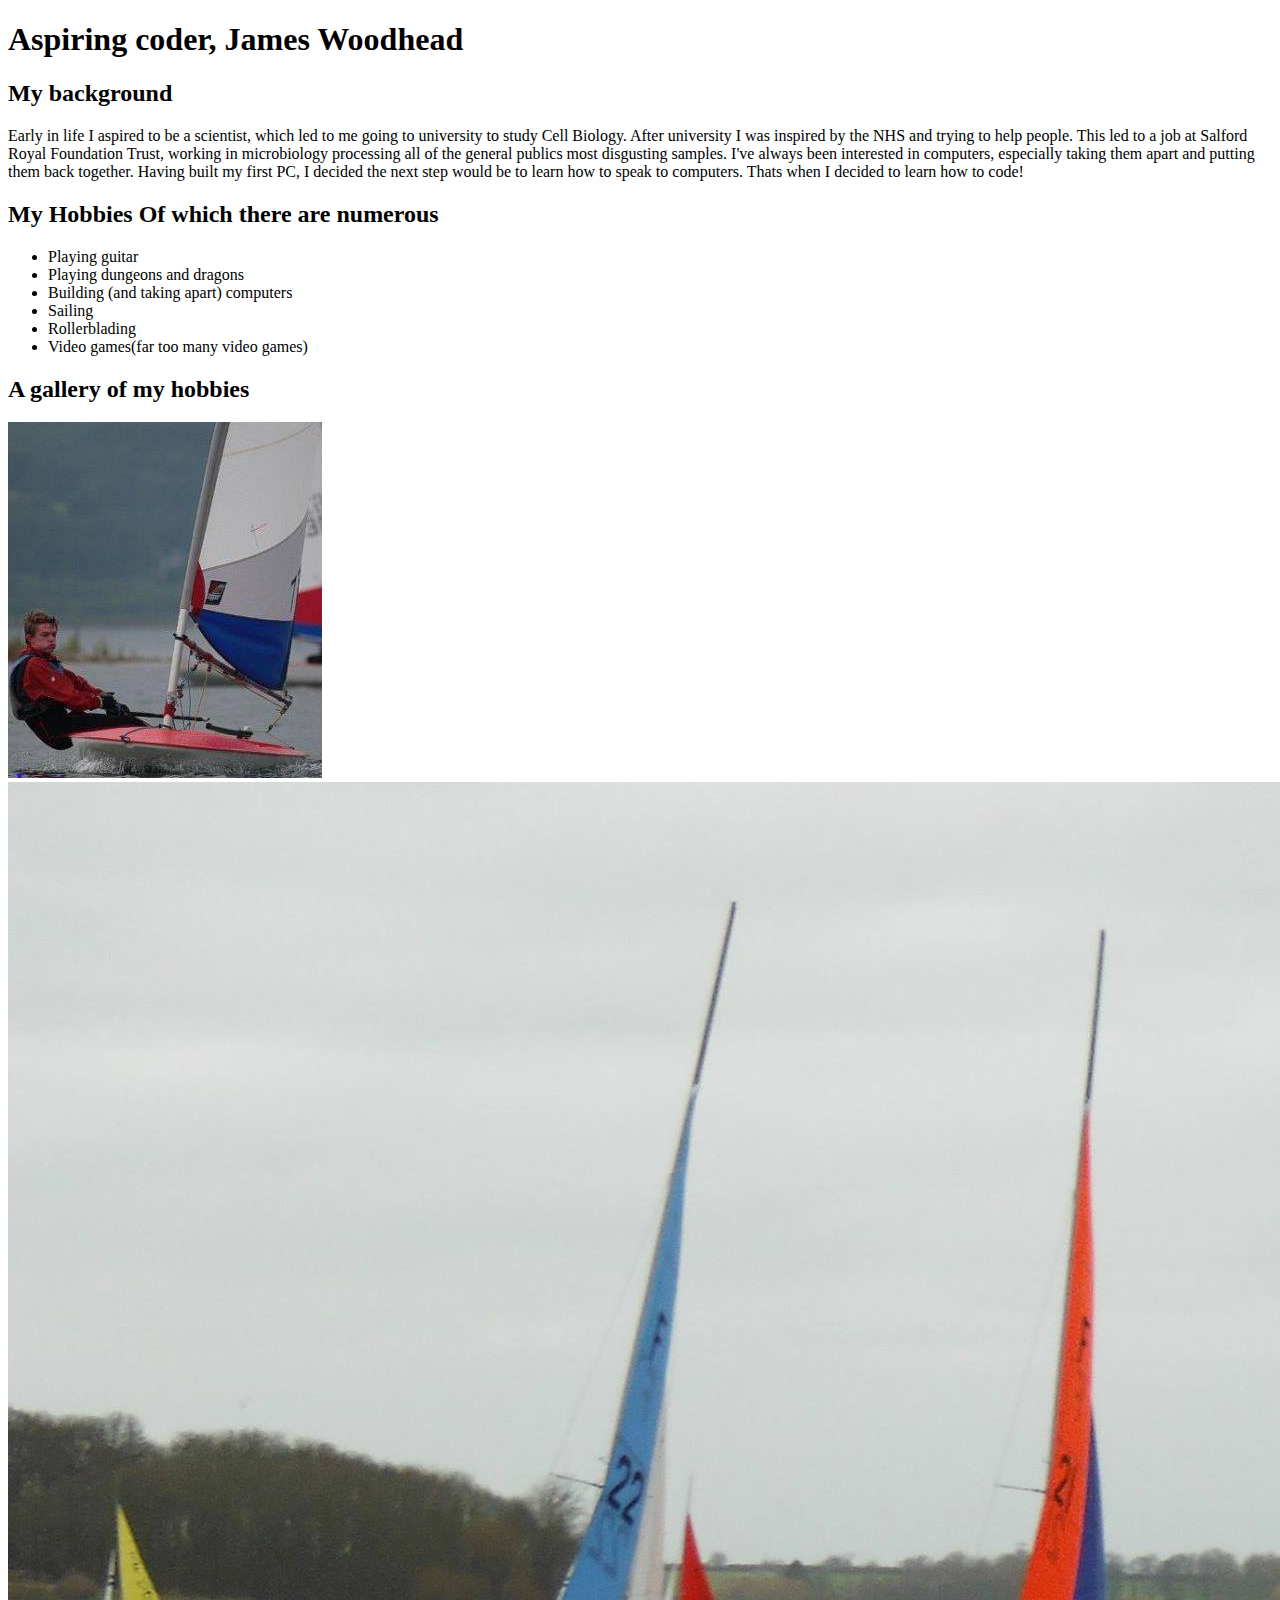
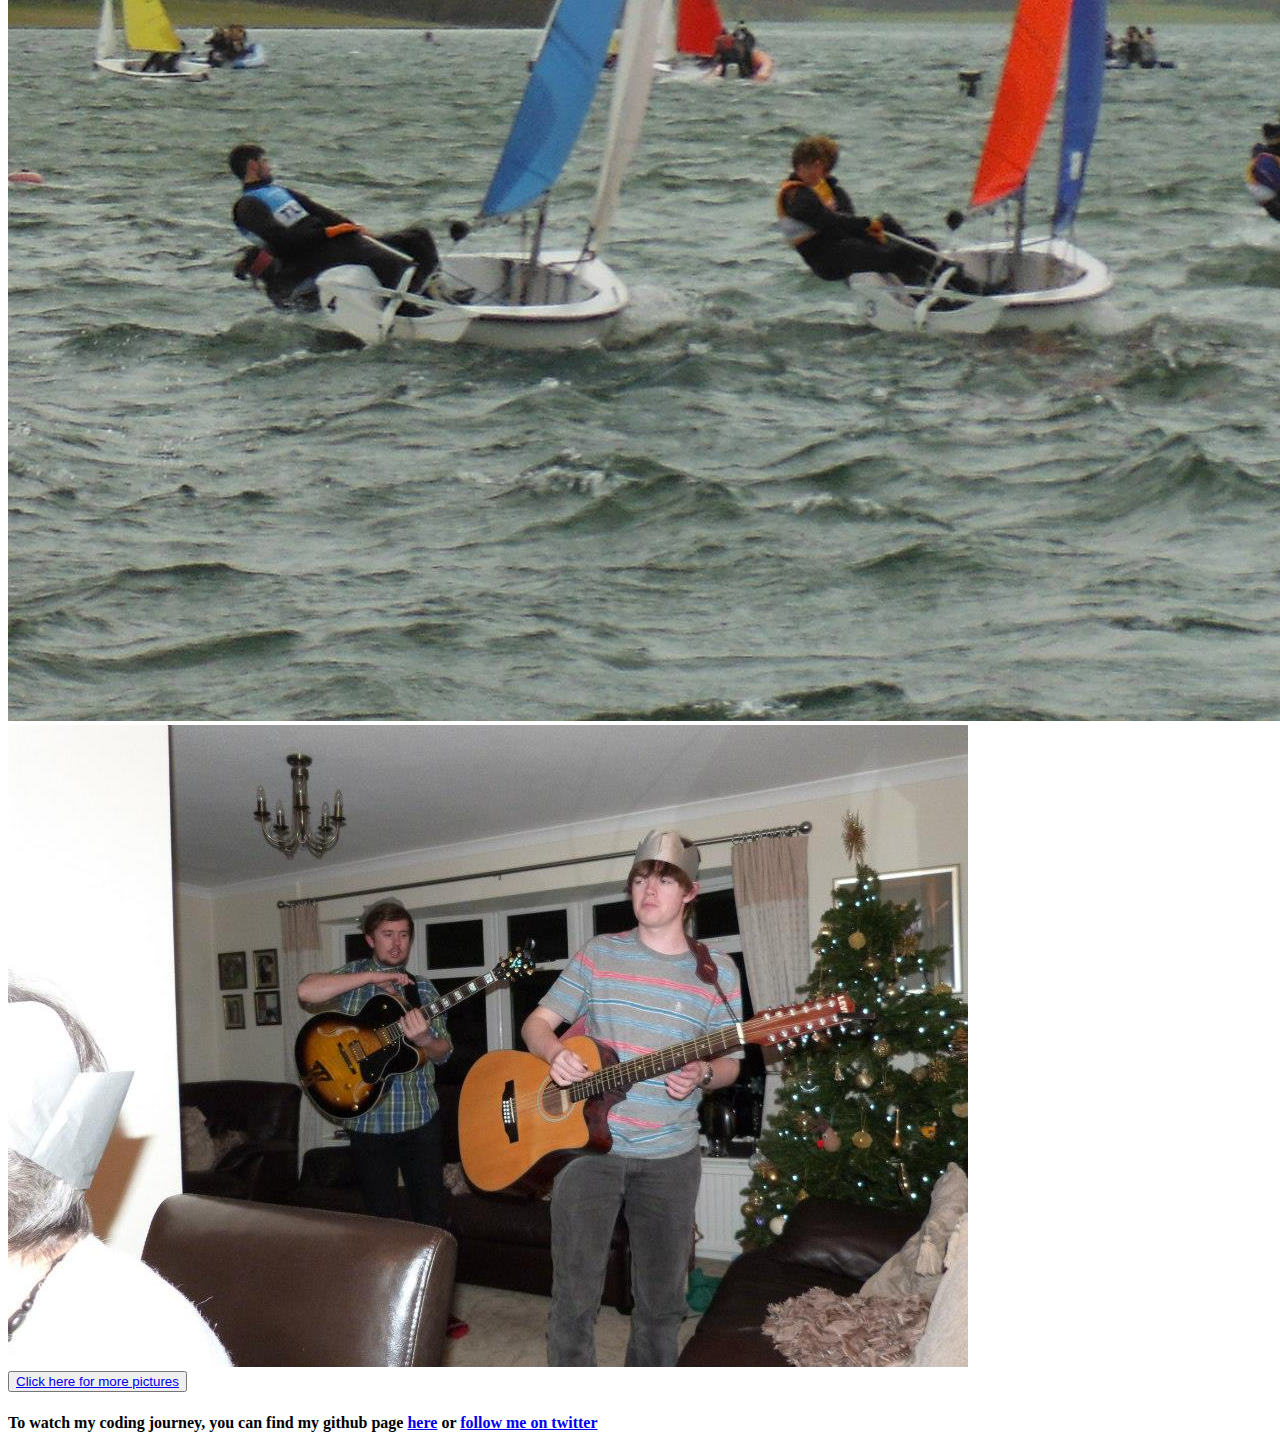
==== index.html @ 719850e5 "grammatical changes" ====
<!DOCTYPE html>
<html lang="en">
<head>
    <meta charset="UTF-8">
    <meta name="viewport" content="width=device-width, initial-scale=1.0">
    <title>Document</title>
</head>
<header>
    <h1>Aspiring coder, James Woodhead</h1>
</header>
<body>
    <div>
    <h2>My background</h2>
    <p>Early in life I aspired to be a scientist, which led to me going to university to study Cell Biology. <span>
        After university I was inspired by the NHS and trying to help people. This led to a job at Salford Royal Foundation Trust, working in microbiology processing all of the general publics most disgusting samples.
    </span>I've always been interested in computers, especially taking them apart and putting them back together. Having built my first PC, I decided the next step would be to learn how to speak to computers.<span>
        Thats when I decided to learn how to code!
    </span></p>
</div>
    <div>
    <h2>My Hobbies<span>
        Of which there are numerous
    </span></h2>
    <ul>
        <li>Playing guitar</li>
        <li>Playing dungeons and dragons</li>
        <li>Building (and taking apart) computers</li>
        <li>Sailing</li>
        <li>Rollerblading</li>
        <li>Video games(far too many video games)</li>
    </ul>
    </div>
    <div>
        <h2>A gallery of my hobbies</h2>
        <div>
            <img src="me-sailing.jpg" alt="Me sailing looking like I am working hard"/>
        </div><div>
            <img src="team-racing.jpg" alt="three boats in a team race"/>
        </div><div>
            <img src="Christmas-time-guitar.jpg" alt="Me and my brother playing guitar at christmas"/>
        </div>
    </div>
    <button type="button"><a href="https://www.instagram.com/woodhead_james_95/">Click here for more pictures</a></button>
    <footer>
    <h4>To watch my coding journey, you can find my github page <a href="https://github.com/JamesWoodhead1">here</a><span>
        or <a href="https://twitter.com/woodhead_james">follow me on twitter</a>
    </span></h4>
</footer>
</body>
</html>
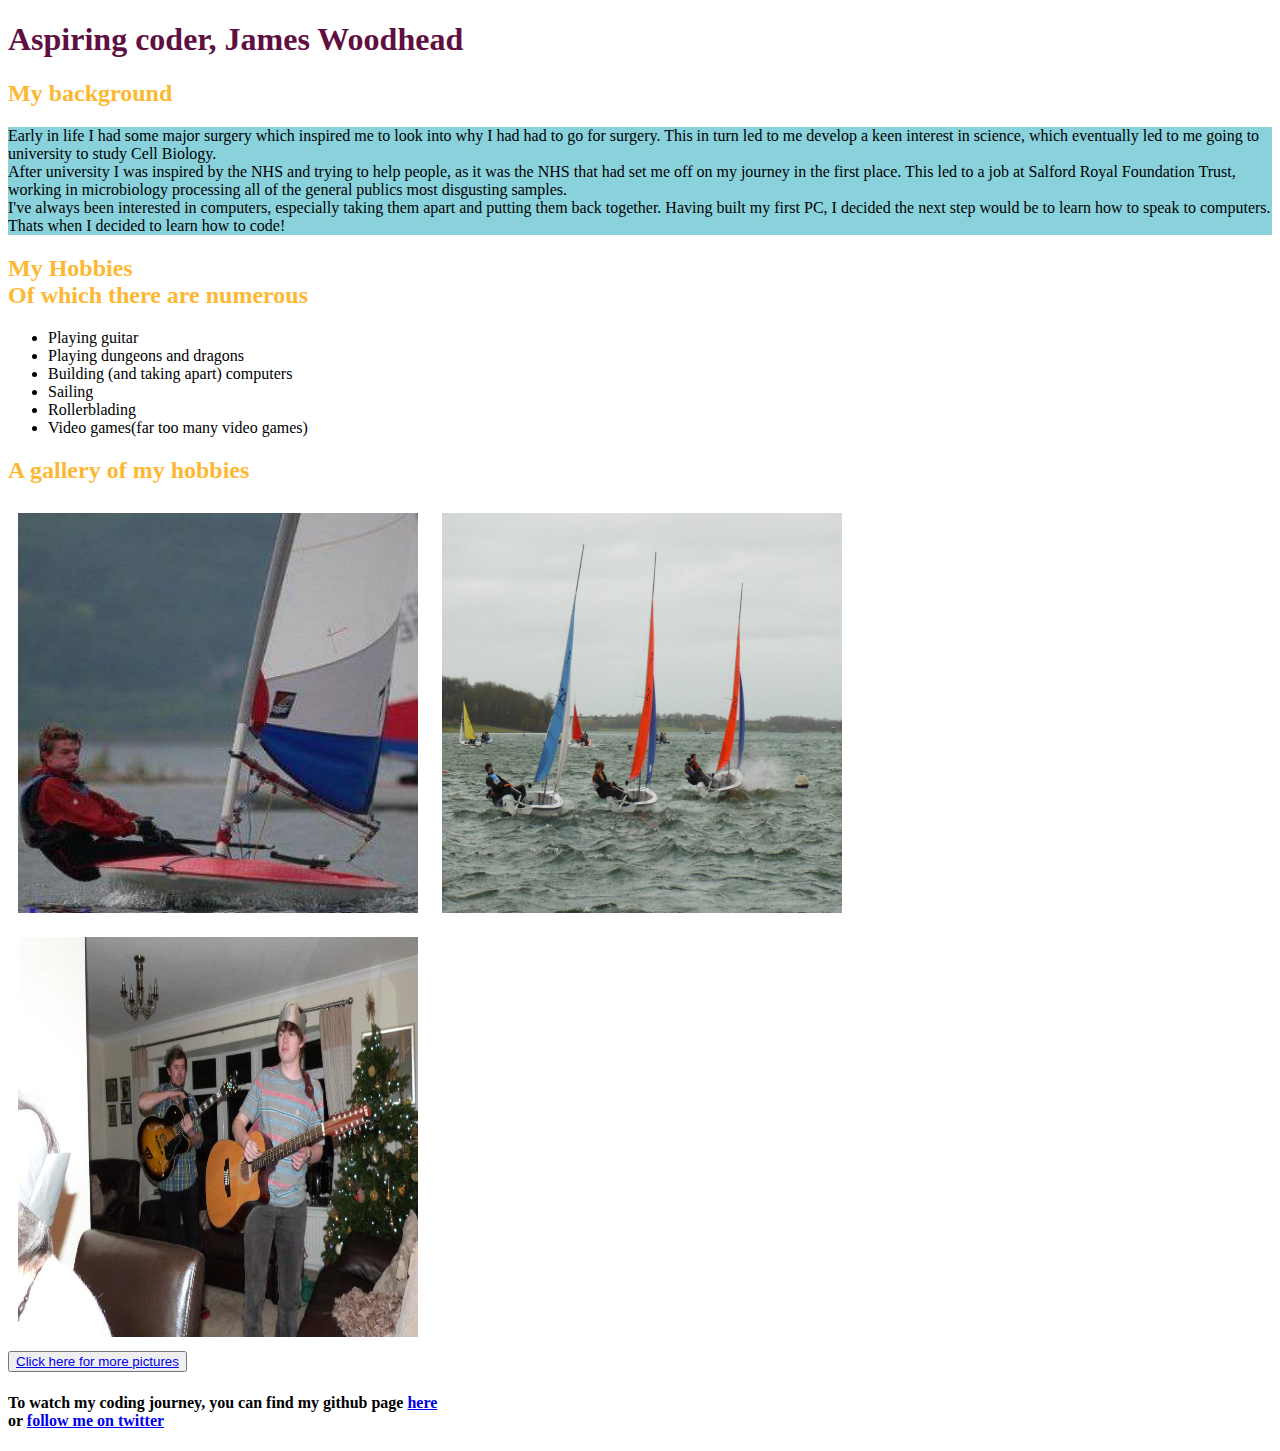
==== commit ce547776: "added stylesheet and changed some html" ====
--- a/index.html
+++ b/index.html
@@ -1,5 +1,6 @@
 <!DOCTYPE html>
 <html lang="en">
+    <link rel="stylesheet" type="text/css" href="style.css">
 <head>
     <meta charset="UTF-8">
     <meta name="viewport" content="width=device-width, initial-scale=1.0">
@@ -11,16 +12,16 @@
 <body>
     <div>
     <h2>My background</h2>
-    <p>Early in life I aspired to be a scientist, which led to me going to university to study Cell Biology. <span>
-        After university I was inspired by the NHS and trying to help people. This led to a job at Salford Royal Foundation Trust, working in microbiology processing all of the general publics most disgusting samples.
-    </span>I've always been interested in computers, especially taking them apart and putting them back together. Having built my first PC, I decided the next step would be to learn how to speak to computers.<span>
+    <p>Early in life I had some major surgery which inspired me to look into why I had had to go for surgery. This in turn led to me develop a keen interest in science, which eventually led to me going to university to study Cell Biology. <br>
+        After university I was inspired by the NHS and trying to help people, as it was the NHS that had set me off on my journey in the first place. This led to a job at Salford Royal Foundation Trust, working in microbiology processing all of the general publics most disgusting samples.
+    </br>I've always been interested in computers, especially taking them apart and putting them back together. Having built my first PC, I decided the next step would be to learn how to speak to computers.<br>
         Thats when I decided to learn how to code!
-    </span></p>
+</br></p>
 </div>
     <div>
-    <h2>My Hobbies<span>
+    <h2>My Hobbies<br>
         Of which there are numerous
-    </span></h2>
+    </br></h2>
     <ul>
         <li>Playing guitar</li>
         <li>Playing dungeons and dragons</li>
@@ -34,17 +35,14 @@
         <h2>A gallery of my hobbies</h2>
         <div>
             <img src="me-sailing.jpg" alt="Me sailing looking like I am working hard"/>
-        </div><div>
             <img src="team-racing.jpg" alt="three boats in a team race"/>
-        </div><div>
             <img src="Christmas-time-guitar.jpg" alt="Me and my brother playing guitar at christmas"/>
-        </div>
     </div>
     <button type="button"><a href="https://www.instagram.com/woodhead_james_95/">Click here for more pictures</a></button>
     <footer>
-    <h4>To watch my coding journey, you can find my github page <a href="https://github.com/JamesWoodhead1">here</a><span>
+    <h4>To watch my coding journey, you can find my github page <a href="https://github.com/JamesWoodhead1">here</a><br>
         or <a href="https://twitter.com/woodhead_james">follow me on twitter</a>
-    </span></h4>
+    </br></h4>
 </footer>
 </body>
 </html>--- a/style.css
+++ b/style.css
@@ -0,0 +1,25 @@
+header {
+    color: #5f0f40
+}
+h2 {
+    color: #fdb833
+}
+img {
+    flex-flow: column wrap;
+    margin: 10px;
+    width: 400px;
+    height: 400px;
+    justify-content: center;
+}
+p {
+    background-color: #89d2dc;
+}
+a:hover {
+    color: #44ffd2;
+}
+a:visited {
+    color: #586f7c
+}
+body {
+    font-family: serif;
+}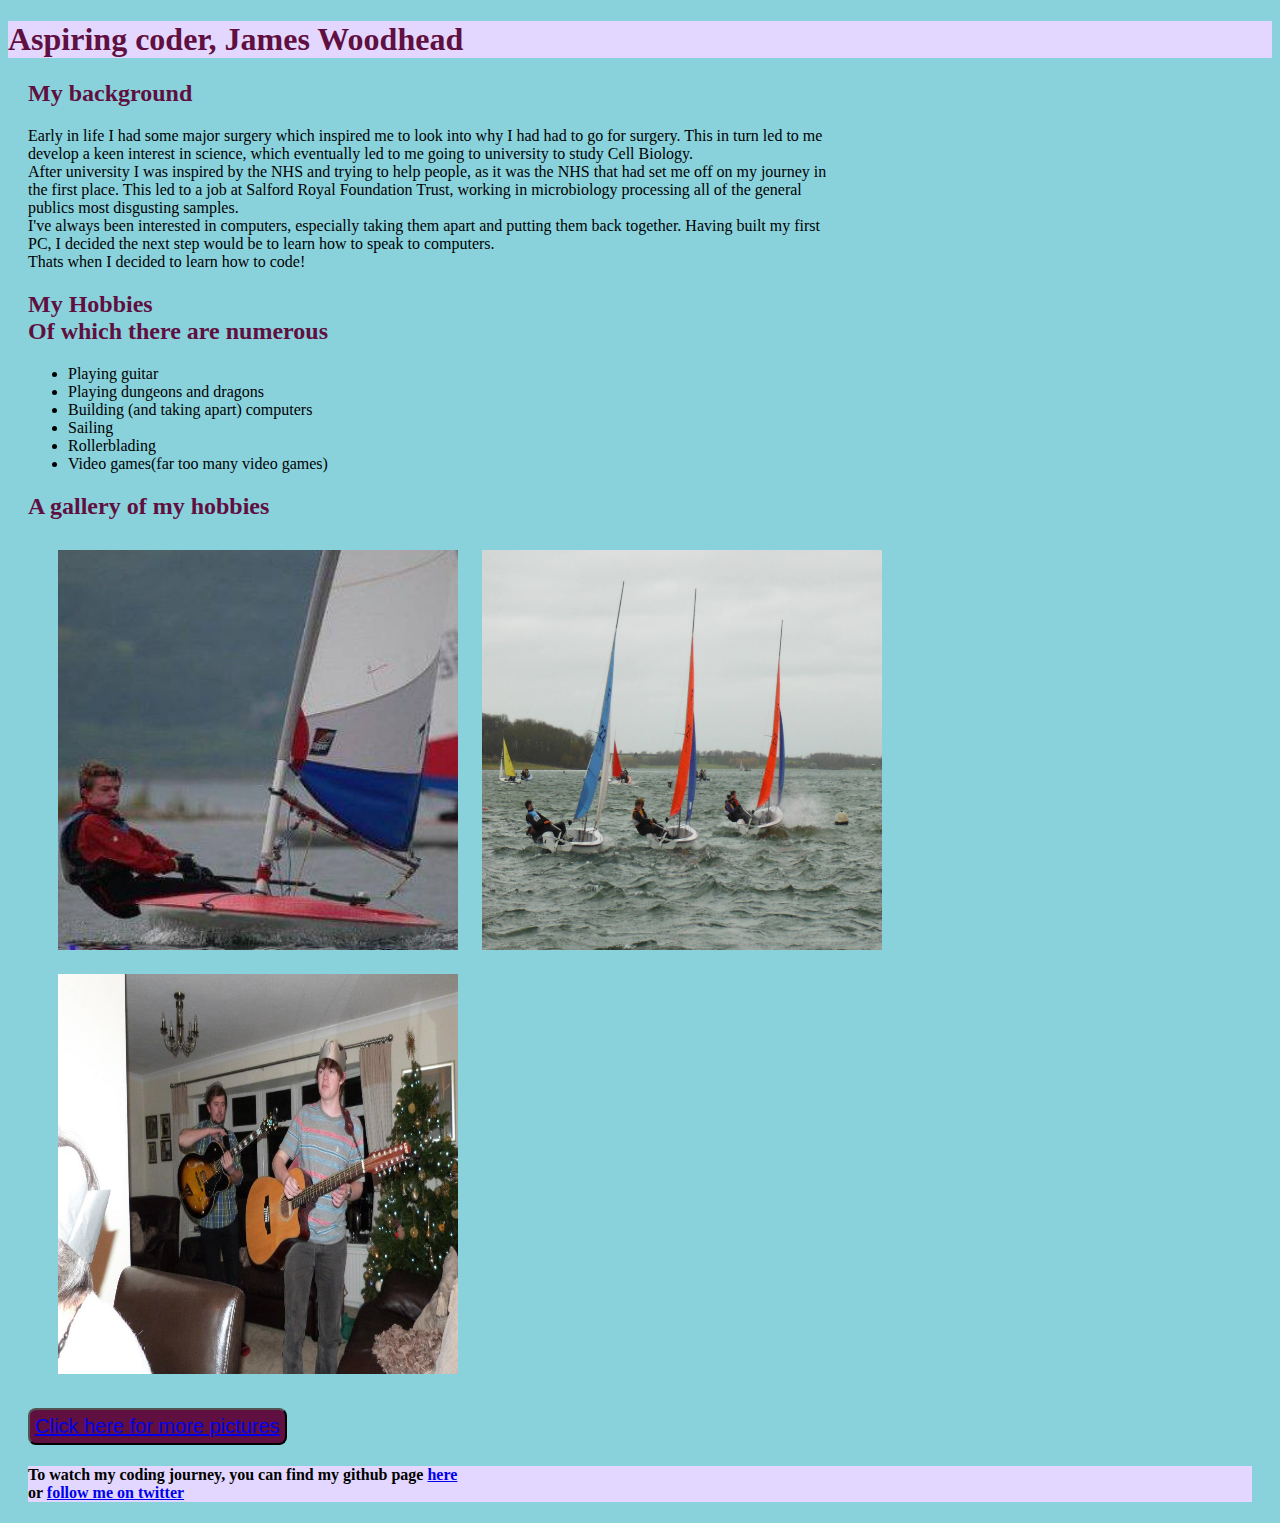
==== commit ac461106: "added class to button to allow css changes to go through" ====
--- a/index.html
+++ b/index.html
@@ -38,7 +38,7 @@
             <img src="team-racing.jpg" alt="three boats in a team race"/>
             <img src="Christmas-time-guitar.jpg" alt="Me and my brother playing guitar at christmas"/>
     </div>
-    <button type="button"><a href="https://www.instagram.com/woodhead_james_95/">Click here for more pictures</a></button>
+    <button class="button" type="button"><a href="https://www.instagram.com/woodhead_james_95/">Click here for more pictures</a></button>
     <footer>
     <h4>To watch my coding journey, you can find my github page <a href="https://github.com/JamesWoodhead1">here</a><br>
         or <a href="https://twitter.com/woodhead_james">follow me on twitter</a>
--- a/style.css
+++ b/style.css
@@ -2,7 +2,7 @@
     color: #5f0f40
 }
 h2 {
-    color: #fdb833
+    color: #5f0f40
 }
 img {
     flex-flow: column wrap;
@@ -10,16 +10,37 @@
     width: 400px;
     height: 400px;
     justify-content: center;
-}
-p {
-    background-color: #89d2dc;
+    align-items: flex-start;
 }
 a:hover {
-    color: #44ffd2;
+    color: #cccc00;
 }
 a:visited {
     color: #586f7c
 }
 body {
     font-family: serif;
+    background-color: #89d2dc;
+    align-items: center;
+}
+header {
+    background-color: #e3d7ff;
+}
+footer {
+    background-color: #e3d7ff;
+}
+.button {
+    background-color: #5f0f40;
+    border-radius: 8px;
+    padding: 5px 5px 5px 5px;
+    text-align: center;
+    display: inline-block;
+    font-size: 20px;
+}
+p {
+    flex-wrap: wrap;
+    width: 800px;
+}
+div {
+    margin: 20px; 
 }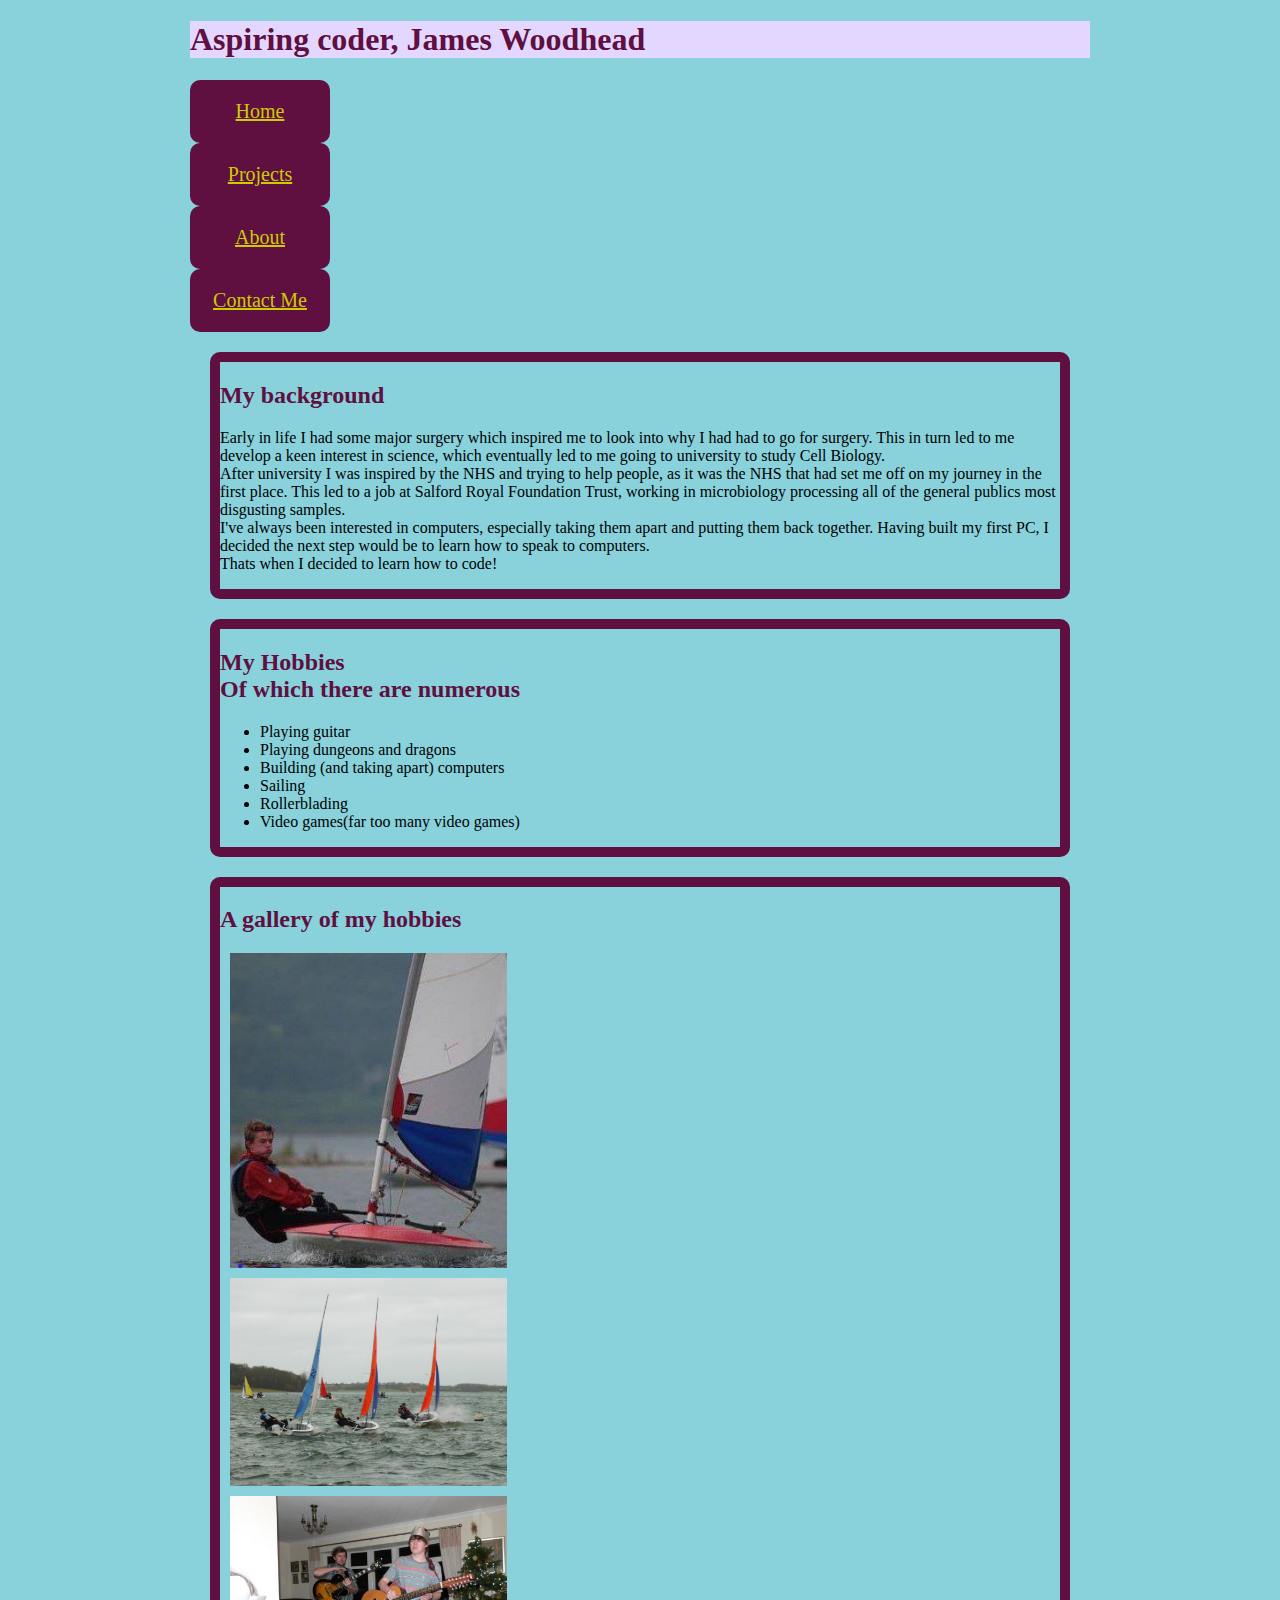
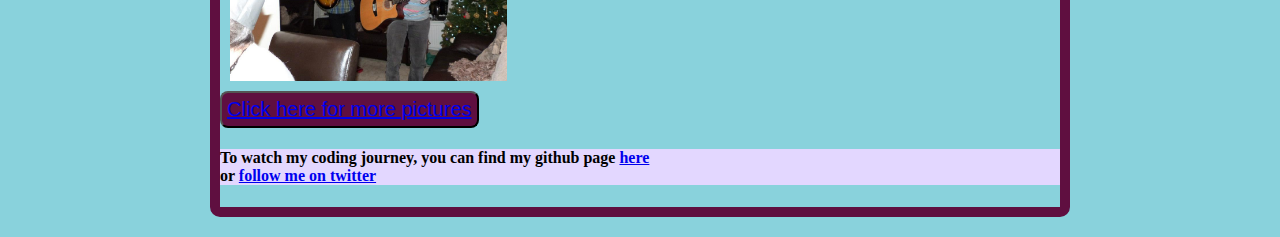
==== commit 8f1e1950: "added nav bar" ====
--- a/index.html
+++ b/index.html
@@ -9,6 +9,12 @@
 <header>
     <h1>Aspiring coder, James Woodhead</h1>
 </header>
+<nav>
+    <a href="#">Home</a>
+    <a href="#">Projects</a>
+    <a href="#">About</a>
+    <a href="#">Contact Me</a>
+</nav>
 <body>
     <div>
     <h2>My background</h2>
@@ -33,11 +39,9 @@
     </div>
     <div>
         <h2>A gallery of my hobbies</h2>
-        <div>
             <img src="me-sailing.jpg" alt="Me sailing looking like I am working hard"/>
             <img src="team-racing.jpg" alt="three boats in a team race"/>
             <img src="Christmas-time-guitar.jpg" alt="Me and my brother playing guitar at christmas"/>
-    </div>
     <button class="button" type="button"><a href="https://www.instagram.com/woodhead_james_95/">Click here for more pictures</a></button>
     <footer>
     <h4>To watch my coding journey, you can find my github page <a href="https://github.com/JamesWoodhead1">here</a><br>
--- a/style.css
+++ b/style.css
@@ -5,10 +5,11 @@
     color: #5f0f40
 }
 img {
-    flex-flow: column wrap;
+    display: flex;
+    flex-flow: row wrap;
     margin: 10px;
-    width: 400px;
-    height: 400px;
+    width: 33%;
+    height: 33%;
     justify-content: center;
     align-items: flex-start;
 }
@@ -39,8 +40,29 @@
 }
 p {
     flex-wrap: wrap;
-    width: 800px;
+    width: 100%;
 }
 div {
     margin: 20px; 
+    border: 10px solid #5f0f40;
+    border-radius: 10px;
+}
+nav a {
+    padding: 20px;
+    font-size: 20px;
+    width: 100px;
+    text-align: center;
+    background: #5f0f40;
+    color: #cccc00;
+    border-radius: 10px;
+    display: flex;
+    flex-wrap: row;
+    justify-content: space-around;
+}
+@media screen and (min-width: 900px) {
+    body {
+        width: 900px;
+        margin-left: auto;
+        margin-right: auto;
+    }
 }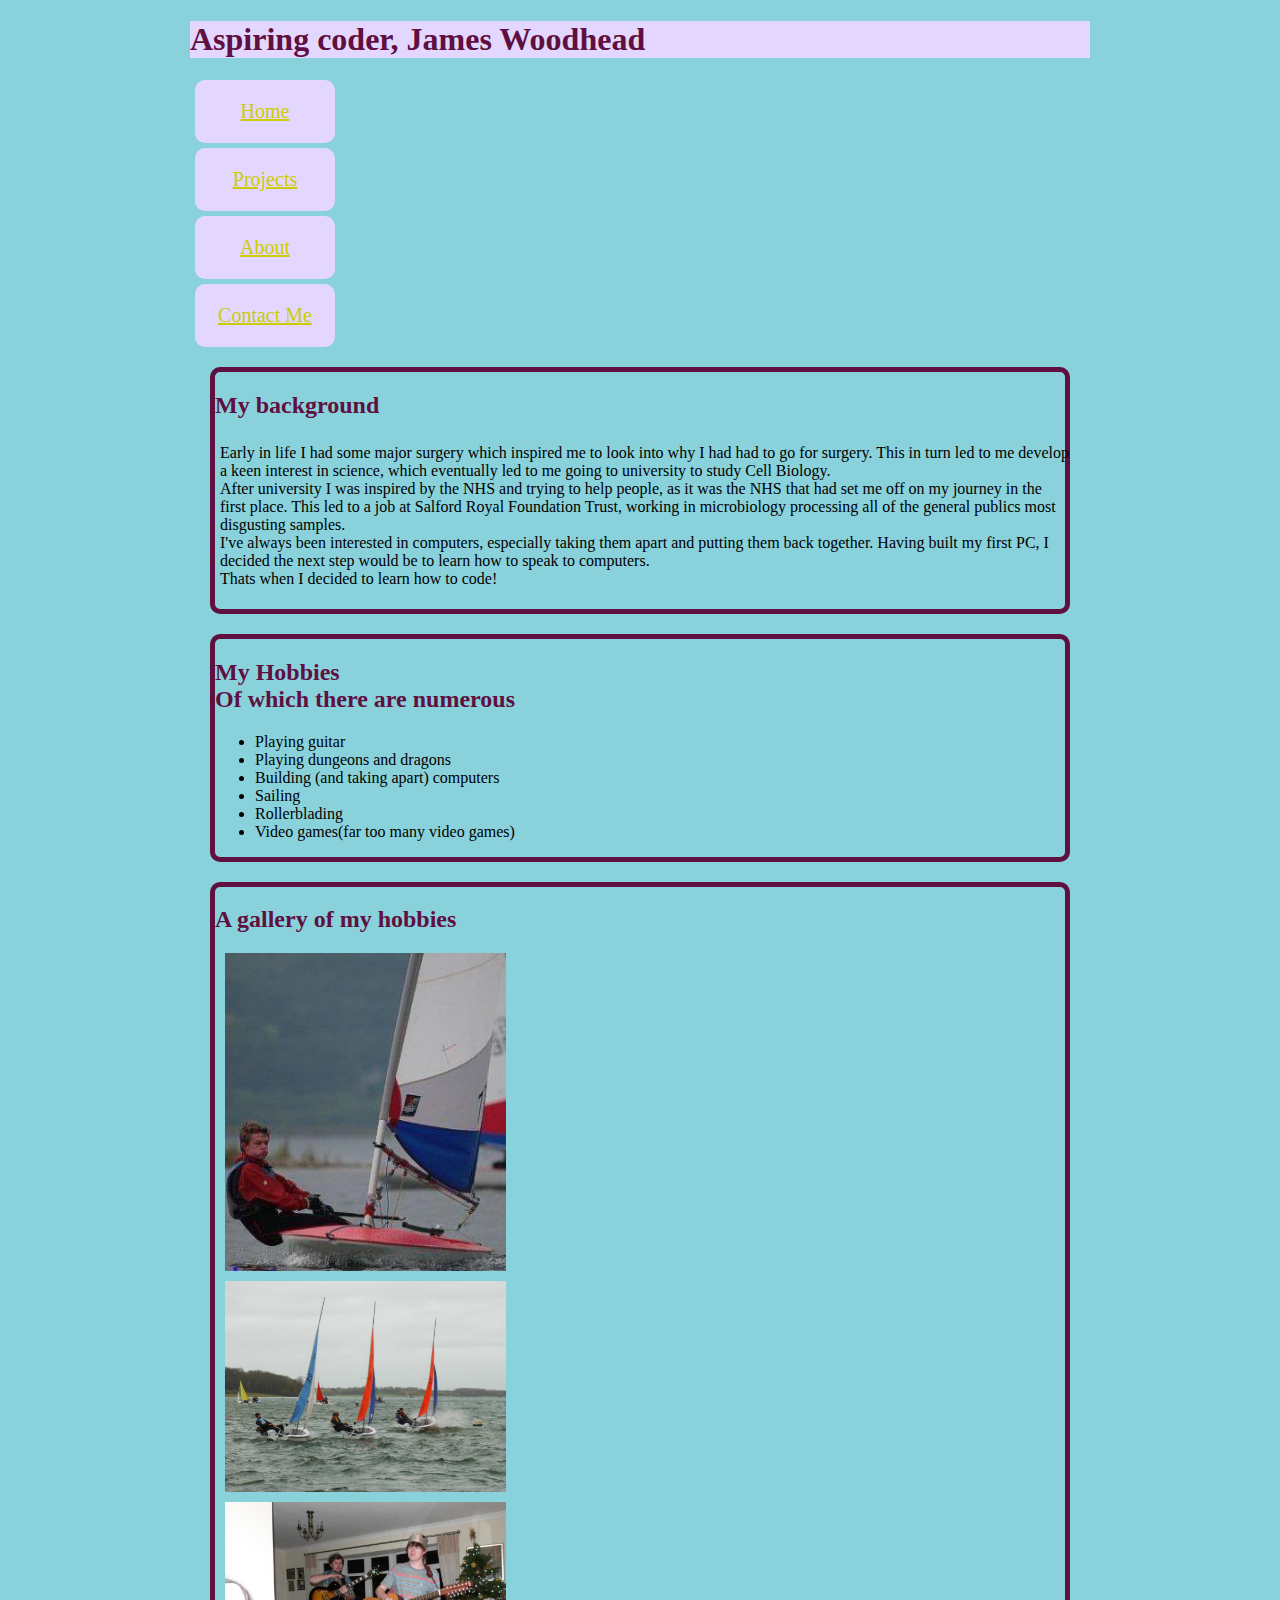
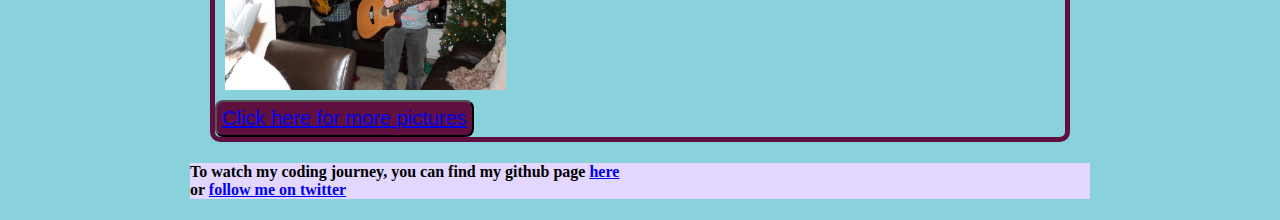
==== commit 5d2b4cb5: "added get in touch form and moved footer on main page" ====
--- a/index.html
+++ b/index.html
@@ -13,7 +13,7 @@
     <a href="#">Home</a>
     <a href="#">Projects</a>
     <a href="#">About</a>
-    <a href="#">Contact Me</a>
+    <a href="get_in_touch.html">Contact Me</a>
 </nav>
 <body>
     <div>
@@ -43,6 +43,7 @@
             <img src="team-racing.jpg" alt="three boats in a team race"/>
             <img src="Christmas-time-guitar.jpg" alt="Me and my brother playing guitar at christmas"/>
     <button class="button" type="button"><a href="https://www.instagram.com/woodhead_james_95/">Click here for more pictures</a></button>
+    </div>
     <footer>
     <h4>To watch my coding journey, you can find my github page <a href="https://github.com/JamesWoodhead1">here</a><br>
         or <a href="https://twitter.com/woodhead_james">follow me on twitter</a>
--- a/style.css
+++ b/style.css
@@ -11,7 +11,7 @@
     width: 33%;
     height: 33%;
     justify-content: center;
-    align-items: flex-start;
+    align-items: center;
 }
 a:hover {
     color: #cccc00;
@@ -41,10 +41,11 @@
 p {
     flex-wrap: wrap;
     width: 100%;
+    padding: 5px;
 }
 div {
     margin: 20px; 
-    border: 10px solid #5f0f40;
+    border: 5px solid #5f0f40;
     border-radius: 10px;
 }
 nav a {
@@ -52,12 +53,16 @@
     font-size: 20px;
     width: 100px;
     text-align: center;
-    background: #5f0f40;
+    background: #e3d7ff;
+    border-color: #5f0f40;
+    border: 5px;
+    margin: 5px;
     color: #cccc00;
     border-radius: 10px;
     display: flex;
     flex-wrap: row;
     justify-content: space-around;
+    align-items: center;
 }
 @media screen and (min-width: 900px) {
     body {
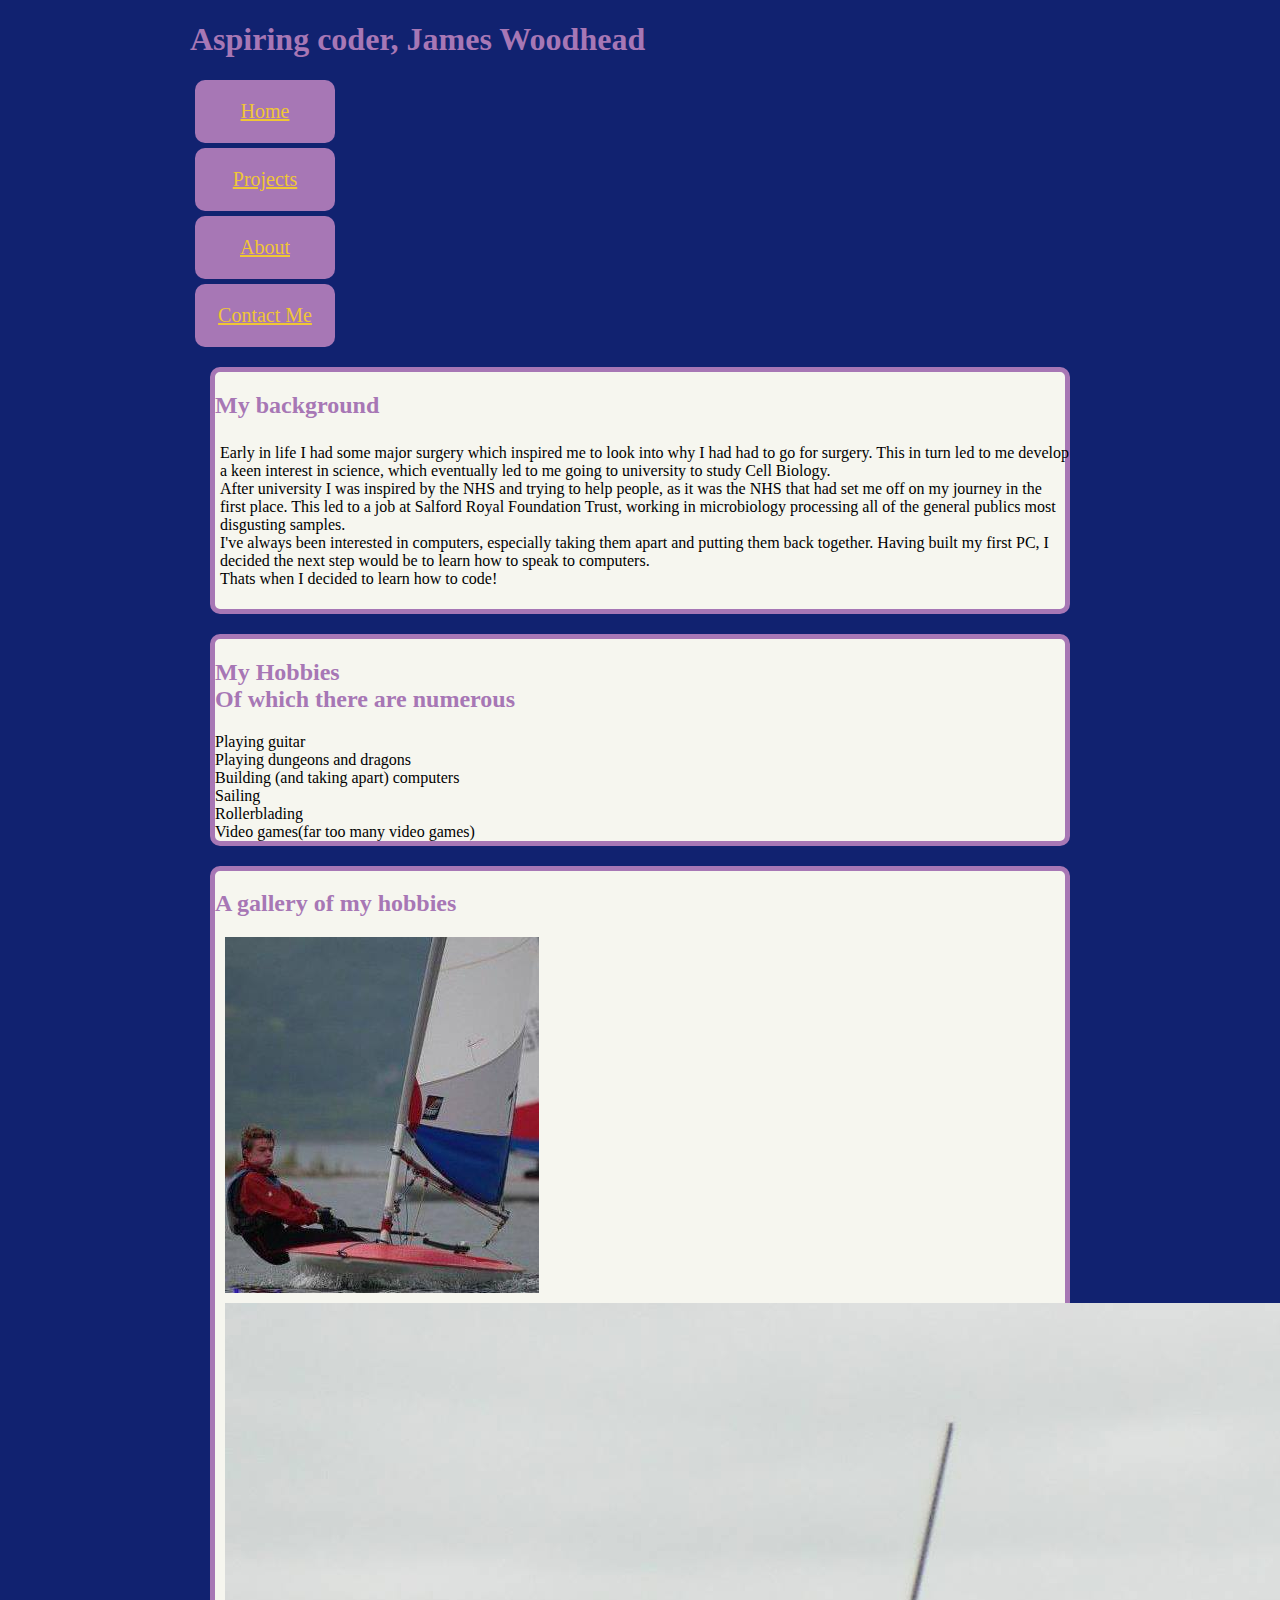
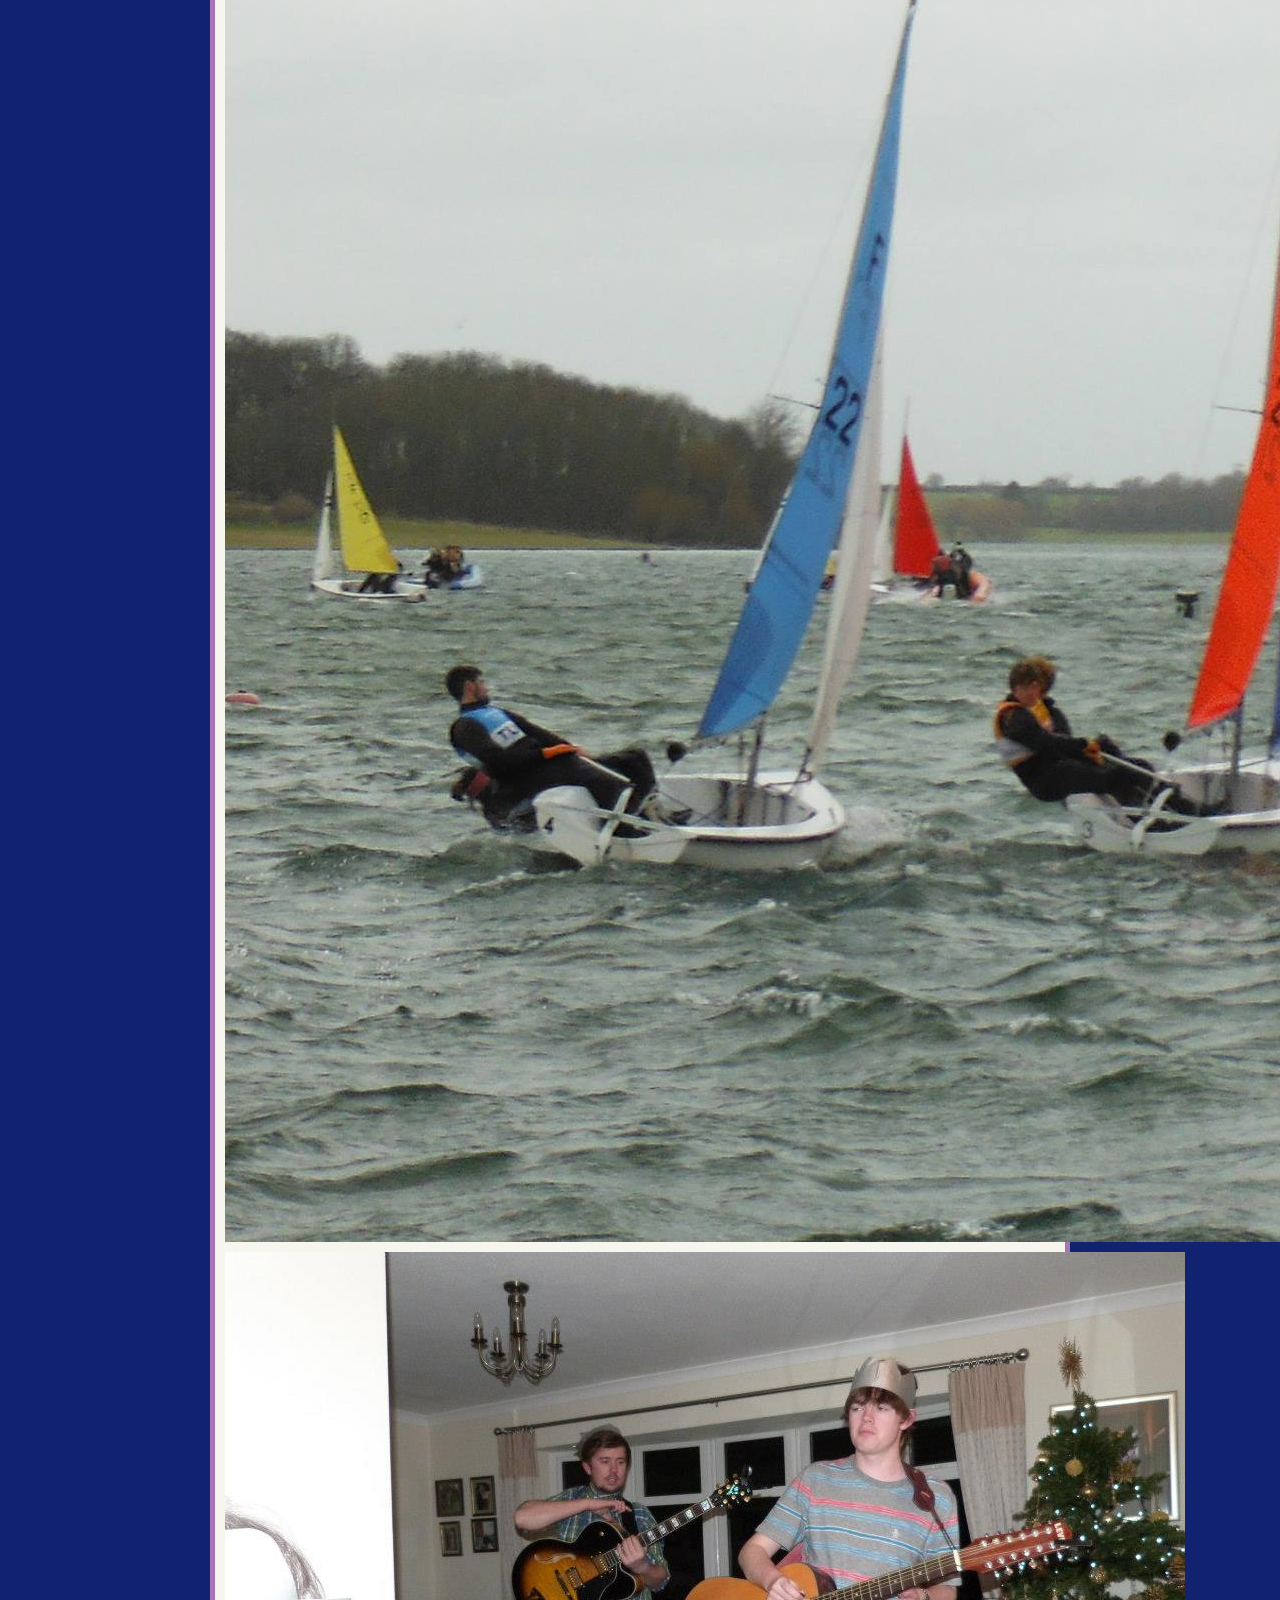
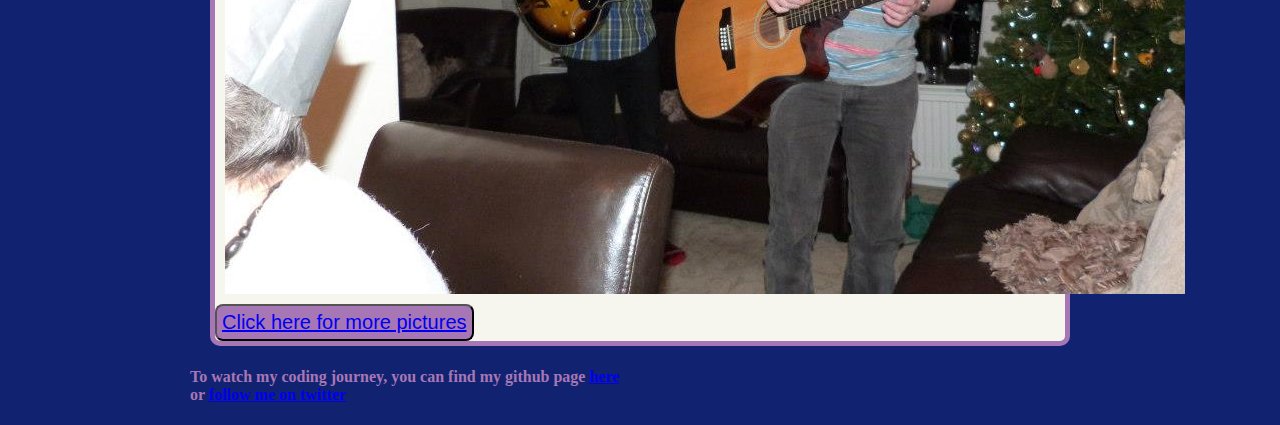
==== commit 1cc856d1: "renamed file and added nav bar to all files" ====
--- a/index.html
+++ b/index.html
@@ -10,10 +10,10 @@
     <h1>Aspiring coder, James Woodhead</h1>
 </header>
 <nav>
-    <a href="#">Home</a>
+    <a href="index.html">Home</a>
     <a href="#">Projects</a>
     <a href="#">About</a>
-    <a href="get_in_touch.html">Contact Me</a>
+    <a href="contact.html">Contact Me</a>
 </nav>
 <body>
     <div>
--- a/style.css
+++ b/style.css
@@ -1,41 +1,45 @@
 header {
-    color: #5f0f40
+    color: #a777b5
 }
 h2 {
-    color: #5f0f40
+    color: #a777b5
 }
 img {
     display: flex;
-    flex-flow: row wrap;
+    flex-flow: row;
     margin: 10px;
-    width: 33%;
-    height: 33%;
+    width: 1fr 1fr 1fr;
     justify-content: center;
     align-items: center;
 }
 a:hover {
-    color: #cccc00;
+    color: #efc635;
 }
 a:visited {
-    color: #586f7c
+    color: #81a6db
 }
 body {
     font-family: serif;
-    background-color: #89d2dc;
+    background-color: #112270;
     align-items: center;
 }
 header {
-    background-color: #e3d7ff;
+    background-color: #112270;
+    align-items: center;
 }
 footer {
-    background-color: #e3d7ff;
+    background-color: #112270;
+    color: #a777b5;
 }
 .button {
-    background-color: #5f0f40;
+    background-color: #a777b5;
     border-radius: 8px;
     padding: 5px 5px 5px 5px;
     text-align: center;
-    display: inline-block;
+    display: flex;
+    flex-wrap: wrap;
+    width: 1fr 1fr;
+    justify-content: space-evenly;
     font-size: 20px;
 }
 p {
@@ -45,23 +49,23 @@
 }
 div {
     margin: 20px; 
-    border: 5px solid #5f0f40;
+    border: 5px solid #a777b5;
+    background-color: #f6f6ef;
     border-radius: 10px;
 }
-nav a {
+nav a{
     padding: 20px;
     font-size: 20px;
     width: 100px;
     text-align: center;
-    background: #e3d7ff;
-    border-color: #5f0f40;
+    background: #a777b5;
+    border-color: #a777b5;
     border: 5px;
     margin: 5px;
-    color: #cccc00;
+    color: #efc635;
     border-radius: 10px;
     display: flex;
-    flex-wrap: row;
-    justify-content: space-around;
+    justify-content: space-evenly;
     align-items: center;
 }
 @media screen and (min-width: 900px) {
@@ -70,4 +74,47 @@
         margin-left: auto;
         margin-right: auto;
     }
-}+}
+form {
+    margin: 0 auto;
+    width: 400px;
+    padding: 1em;
+    border: 1px solid #CCC;
+    border-radius: 1em;
+  }
+  
+  ul {
+    list-style: none;
+    padding: 0;
+    margin: 0;
+  }
+  
+  form li + li {
+    margin-top: 1em;
+  }
+  
+  label {
+    display: inline-block;
+    width: 90px;
+    text-align: right;
+    color: #a777b5;
+  }
+  
+  input, 
+  textarea {
+    font: 1em sans-serif;
+    width: 300px;
+    box-sizing: border-box;
+    border: 1px solid #a777b5;
+  }
+  
+  input:focus, 
+  textarea:focus {
+    border-color: #a777b5;
+  }
+  
+  textarea {
+    vertical-align: top;
+    height: 5em;
+  }
+  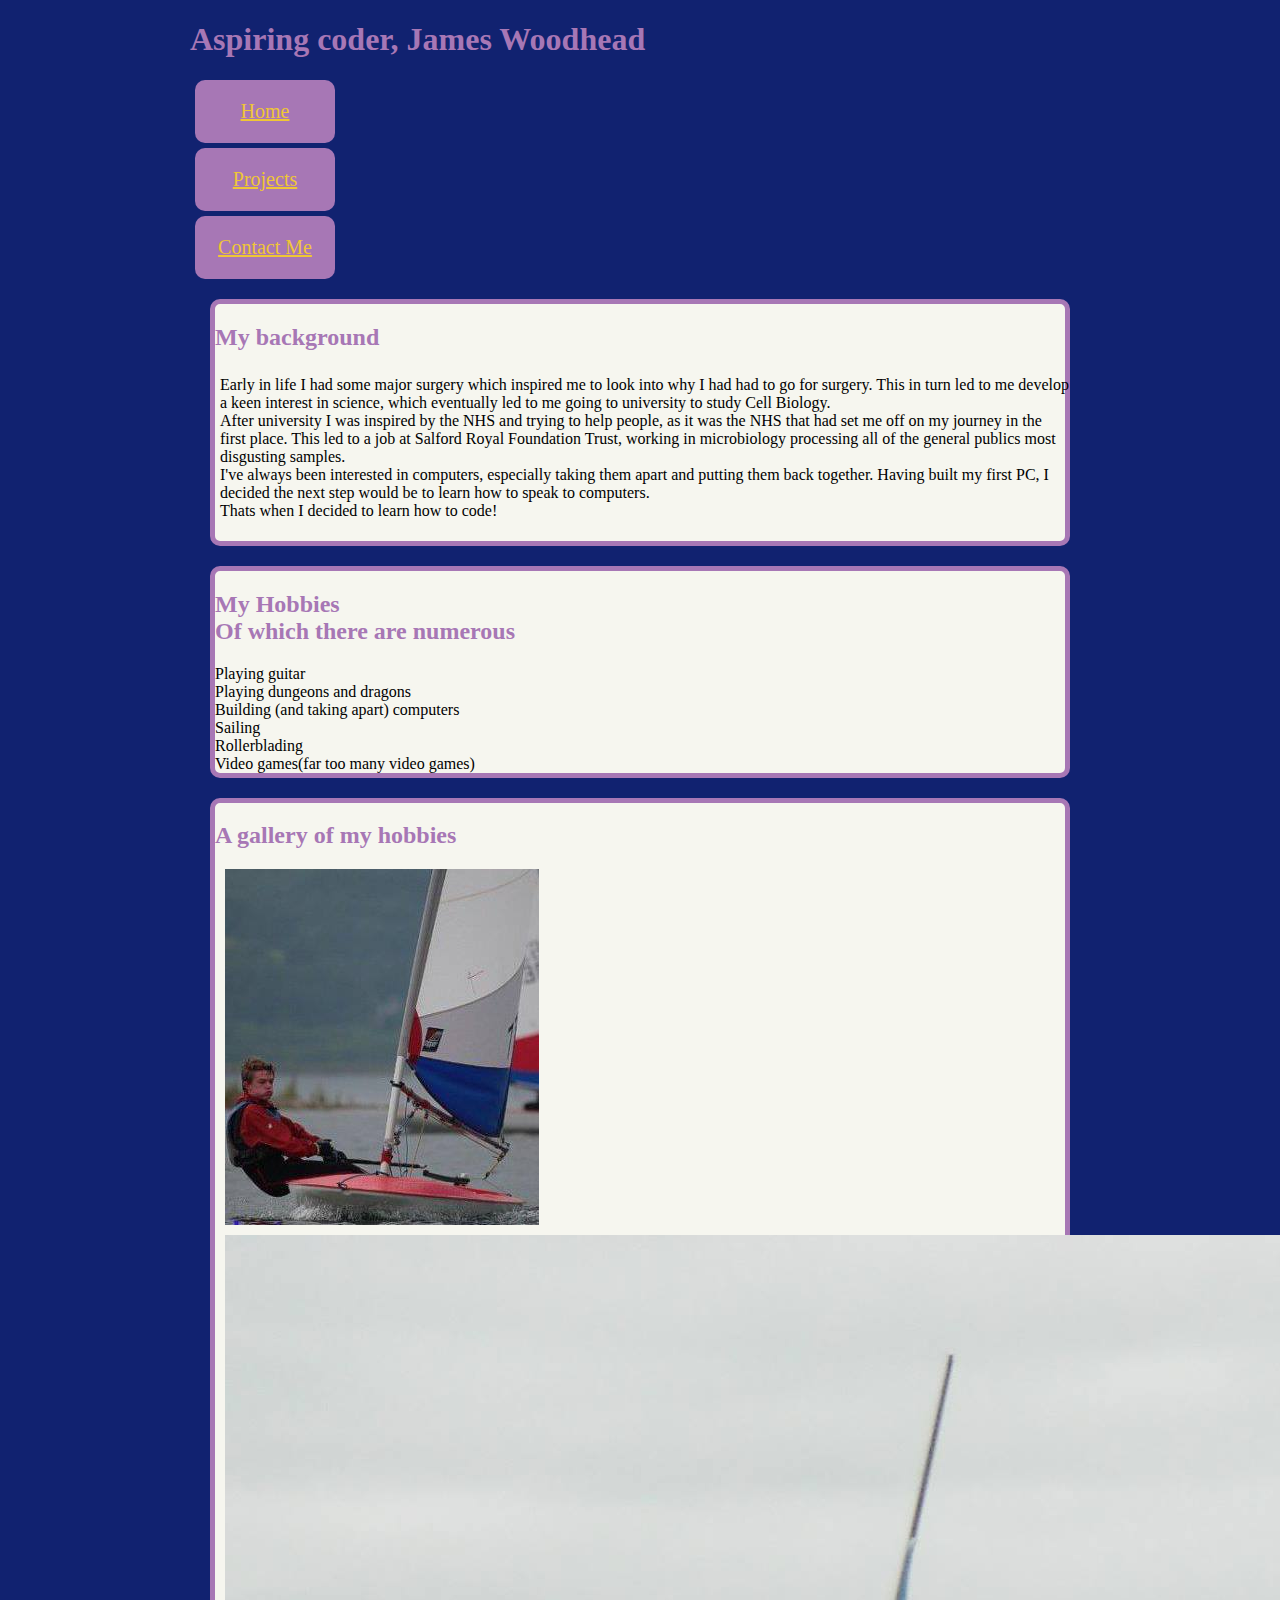
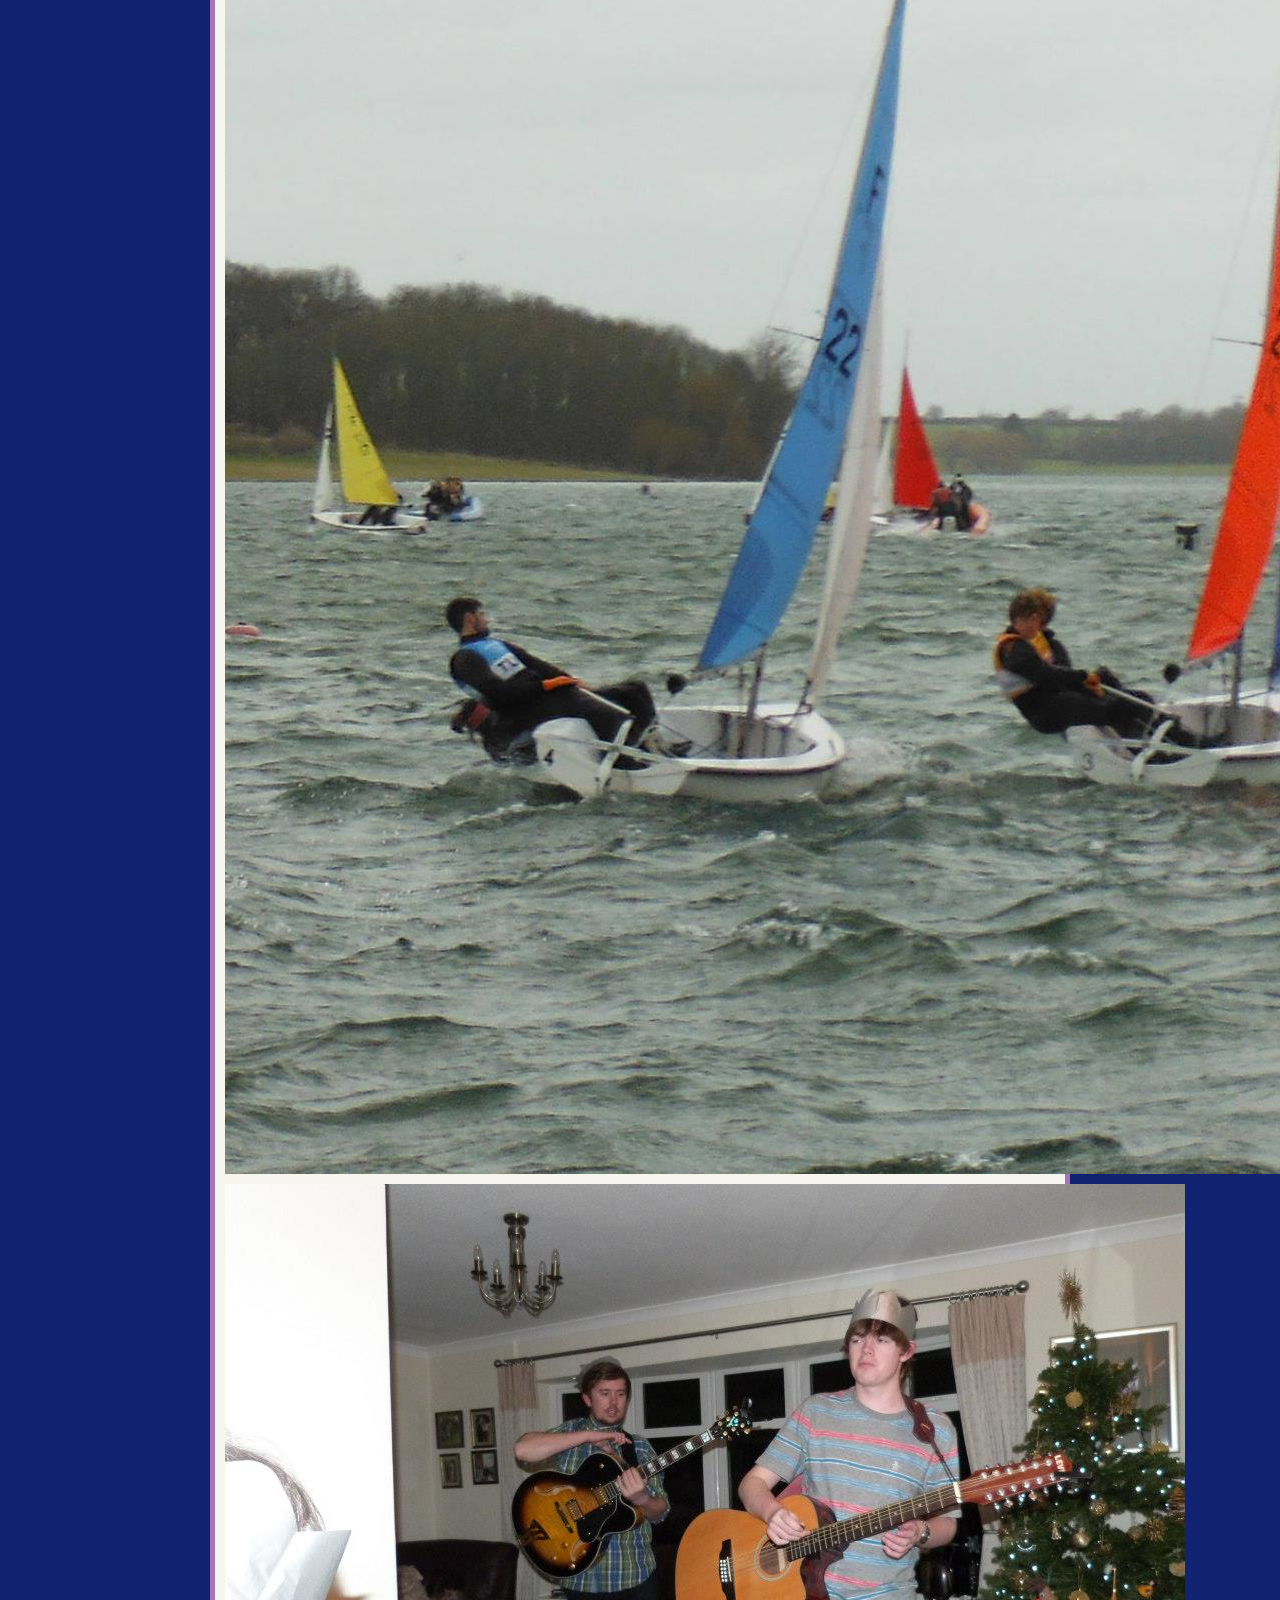
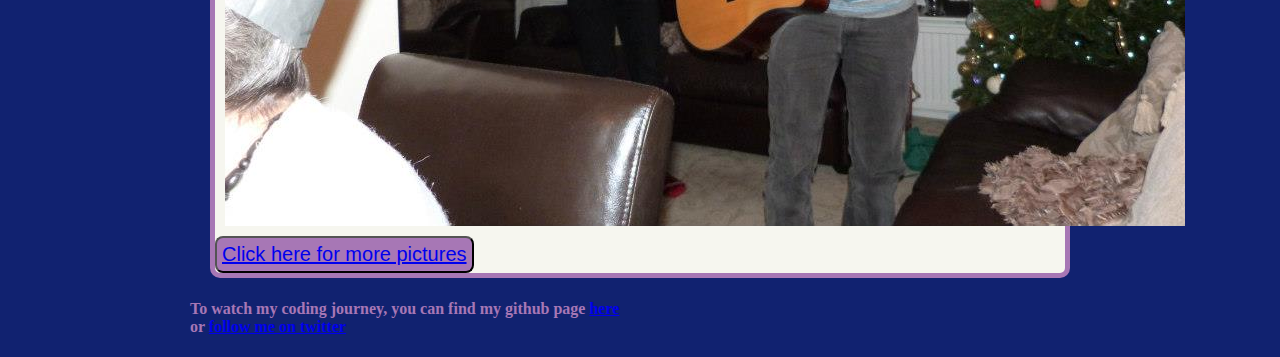
==== commit 1f0941cd: "removed one nav bar element so all parts of the nav bar lead somewhere" ====
--- a/index.html
+++ b/index.html
@@ -11,8 +11,7 @@
 </header>
 <nav>
     <a href="index.html">Home</a>
-    <a href="#">Projects</a>
-    <a href="#">About</a>
+    <a href="projects.html">Projects</a>
     <a href="contact.html">Contact Me</a>
 </nav>
 <body>
